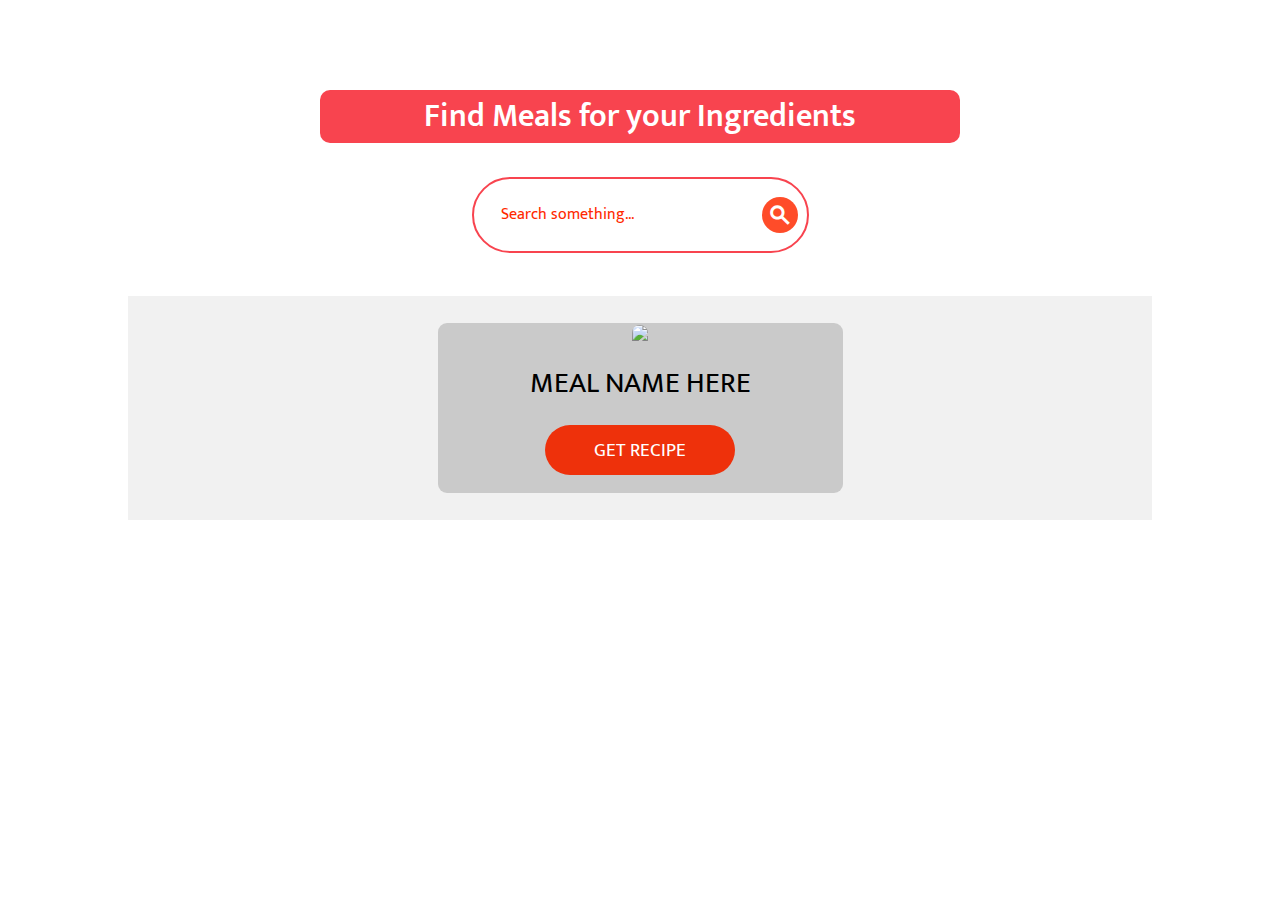
==== Food-API-Project/index.html @ c4d9f71c "first commit" ====
<!DOCTYPE html>
<html lang="en">
<head>
    <meta charset="UTF-8">
    <meta http-equiv="X-UA-Compatible" content="IE=edge">
    <meta name="viewport" content="width=device-width, initial-scale=1.0">
    <link rel="stylesheet" href="style.css">
    <title>Meal By Ingredient</title>
    <link rel="stylesheet" href="https://cdnjs.cloudflare.com/ajax/libs/font-awesome/6.1.1/css/all.min.css" integrity="sha512-KfkfwYDsLkIlwQp6LFnl8zNdLGxu9YAA1QvwINks4PhcElQSvqcyVLLD9aMhXd13uQjoXtEKNosOWaZqXgel0g==" crossorigin="anonymous" referrerpolicy="no-referrer" />
    <link rel="stylesheet" href="https://fonts.googleapis.com/css2?family=Material+Symbols+Outlined:opsz,wght,FILL,GRAD@20..48,100..700,0..1,-50..200" />
    <link rel="stylesheet" href="https://fonts.googleapis.com/css2?family=Material+Symbols+Outlined:opsz,wght,FILL,GRAD@40,500,1,200" />
    <link rel="icon" href="./imgs/boiling.svg">
</head>
<body>
<div class="container">
    <div class="heading">
        <p class="a">Find Meals for your Ingredients</p>

    </div>
    
    <div class="simpleBox">
        <div class="search-box">
            <input type="text" placeholder="Search something..." id="search-input">

            <a href="#" class="search-btn">
                <button type="submit" class="material-symbols-outlined" id="srch-btn">Search</button>
            </a>
        </div>
    </div>
</div>
<br>


<div class="container2">
  
  <div class="mealCard" data-id="52885">
    <div class="mealImg">
      <img src="https://images.unsplash.com/photo-1546069901-ba9599a7e63c?ixlib=rb-1.2.1&ixid=MnwxMjA3fDB8MHxwaG90by1wYWdlfHx8fGVufDB8fHx8&auto=format&fit=crop&w=580&q=80" id="mealCard-img"/>
    </div>
    <div class="mealName">MEAL NAME HERE</div>
    <div class="getRecipeBtn">
      <button type="button" class="getRecipe">GET RECIPE    
      </button>
    </div>
  </div>

</div>









<br><br><br>
    <script src="index.js"></script>
</body>
</html>
---- Food-API-Project/style.css ----
@import url('https://fonts.googleapis.com/css2?family=Mukta:wght@200;400;600;800&display=swap');


*{
    font-family: 'Mukta', sans-serif;
    box-sizing: border-box;
    margin: 0;
    padding: 0;
    user-select: none;
    accent-color: none;
}
body{
    display: flex;
    justify-content: center;
    align-items: center;
    flex-direction: column;
}
hr{
    width: 100%;
    height: 2px;
}
.hide{
    display: none;
}
.container{
    height: fit-content;
    width: 100%;
    display: flex;
    justify-content: center;
    align-items: center;
    flex-direction: column;
    color: white;
}
.container > .heading{
    font-size: 2rem;
    font-weight: 600;
    height: fit-content;
    width: 50%;
    background-color: #f8444f;
    text-align: center;
    margin: 10vh 0 2vh 0;
    border-radius: 10px;

}

/* SEARCH BOX STYLING */
.simpleBox{
    display: flex;
    height: 12vh;
    min-width: 50vw;
    max-width: 70vw;
    justify-content: center;
    align-items: center;
}
.search-box{
    display: flex;
    justify-content: center;
    align-items: center;
    max-height: fit-content;
    min-height: 8.5vh;
    cursor: pointer;
    border-radius: 50px;
    border: 2px solid #f8444f;
    background-color: rgb(255, 255, 255);
 
}
#search-input{
    outline: none;
    border: none;
    line-height: 6vh;
    float: left;
    font-size: 1em;
    transition: 0.8s ease;
    border-radius: 8px;
    background-color: #ffffff;    
    width: 90%;
    max-width: max-content;
    margin: 0 1vh 0 3vh;
}
#search-input::placeholder{
    color: #ff2a00;
}
.search-btn{
    cursor: pointer;
    display: flex;
    justify-content: center;
    align-items: center;
    text-decoration: none;
    padding: 6px;
    border-radius: 50%;
    background-color: #ff4c29;
    color: #fff;
    margin: 1vh 1vh 1vh 0;
    transition: 0.5s ease;
}
#srch-btn{
    cursor: pointer;
    color: #fff;
    border: none;
    background-color:#ff4c29;
}
.material-symbols-outlined {
  font-variation-settings:
  'FILL' 1,
  'wght' 500,
  'GRAD' 200,
  'opsz' 24
}
/* SEARCH BOX END */

.container2{
    padding: 3vh;
    display: grid;
    grid-template-columns: repeat(auto-fit, minmax(30vh, 45vh)) ;
    row-gap:10vh;
    column-gap: 15vh;
    justify-content: center;
    background: rgb(241, 241, 241);
    height: fit-content;
    width: 80vw;
}
/* mealcard STYLING */

.mealCard{
    background-color: rgb(144, 119, 173); 
    max-height: fit-content;
    display: flex;
    align-items: center;
    flex-direction: column;
    background: #cacaca;
    border-radius:1vh;
    transition: 200ms;
}
.mealCard:hover{
    scale: 1.01;
    background-color: rgb(214, 214, 214);
    box-shadow:5px 5px 17px #a5a5a5b2,
             -5px -5px 17px #e7e7e7;
}
#mealCard-img{
    width: 100%;
    border-radius: 1vh 1vh 0 0 ;
}
.mealName{
    font-size: 1.8rem;
    text-align: center;
    margin: 1vh;
}
.getRecipeBtn{
    display: block;
}
.getRecipe{
    font-size: 1.2rem;
    margin: 1vh 0 2vh 0;
    color: white;
    height: 50px;
    width: 190px;
    border: none;     
    border-radius: 5vh;
    background-color: #ee310b;
    cursor: pointer;
    transition: 300ms;
}
.getRecipe:hover{
    scale: 1.05;
    background-color: #ff2a00;
}

/* mealcard END */

/*====MEAL DETAILS==== */
.mealDetails{
    text-align: center;
    position: fixed;
    top: 50%;
    left: 50%;
    transform: translate(-50% , -50%);
    color: #fff;
    background-color: #f8444f;
    border-radius: 1rem;
    width: 90%;
    height: 90%;
    overflow-y: scroll;
    display: none;
    padding: 2rem;

}
.showRecipe{
    display: block;
}
.mealDetails::-webkit-scrollbar{
    width: 10px;
}
.mealDetails::-webkit-scrollbar-thumb{
    background: rgb(223, 26, 26);
    border-radius: 2rem;
}
.mealContent{
    margin: 2rem;
}
.closeButton{
    position: absolute;
    right: 2rem;
    top: 2rem;
    font-size: 1.8rem;
    background: #fff;
    border: none;
    width: 3vw;
    height: 3vw;
    border-radius: 50%;
    display: flex;
    justify-content: center;
    align-items: center;
    opacity: 0.9;

}
.recipeName{
    letter-spacing: 1px;
    padding-bottom: 1rem;
}
.recipeCategory{
    background: #fff;
    color: #ee310b;
    font-weight: 600;
    display: inline-block;
    padding: 0.5vh 1vh;
    border-radius: 1vh;
}
.recipeInstruction{
    padding: 1vh 0;
}
.mealDetails p:not(.recipeCategory){
    padding: 3.5vh 0;
}
.recipeMealImg img{
    width: 15vw;
    height: 15vw;
    border-radius: 50%;
    margin: 0 auto;
    display: block;
}
.recipeLink{
    margin: 3vh 0;
}
.recipeLink a{
    color: #fff;
    font-weight: 700;
    font-size: 1.2rem;
    transition: all 0.4s linear;
}
.recipeLink a:hover{
    opacity: 0.8;
}





@media screen and (min-width:768px){
    .mealDetails{
        width: 700px;
    }
}
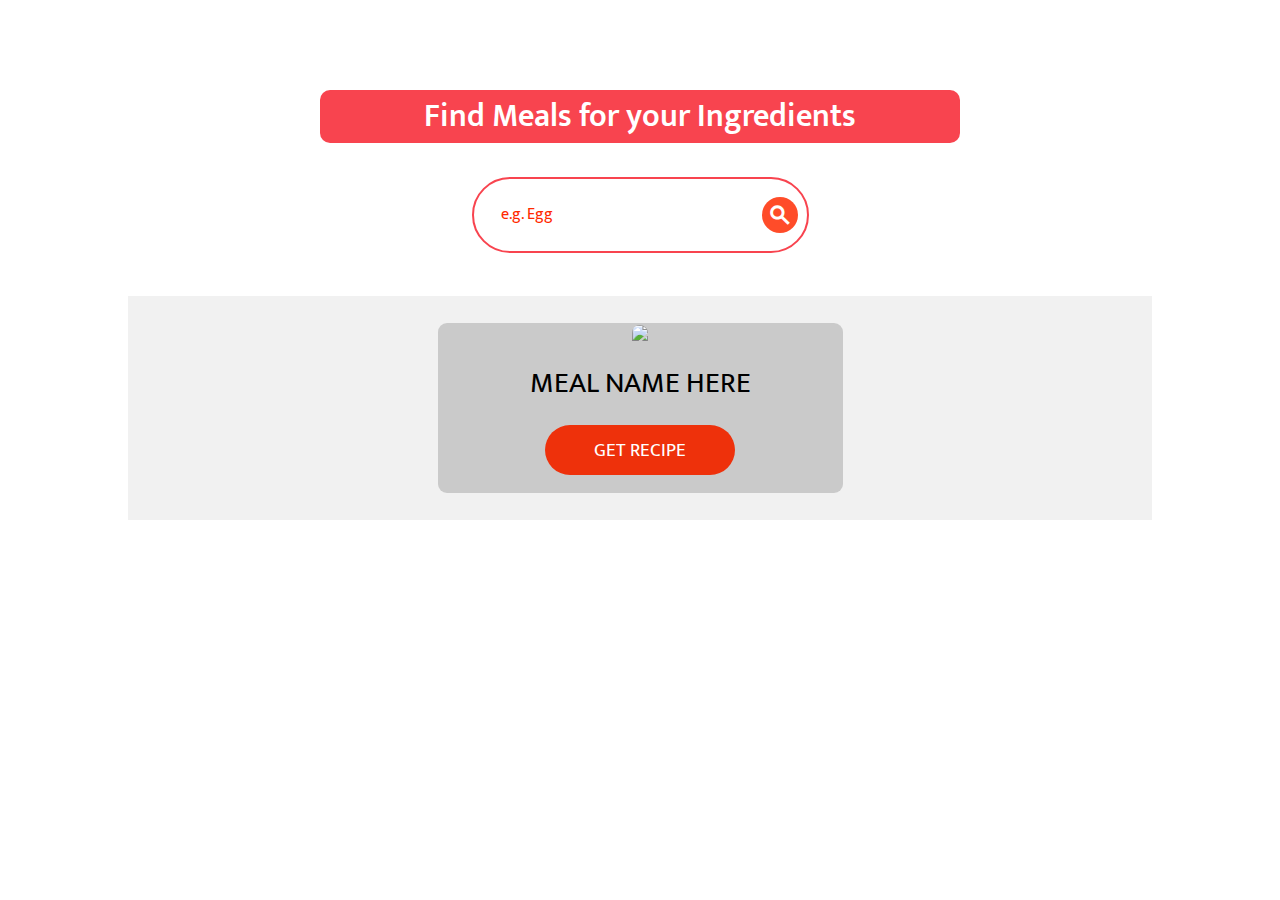
==== commit 3b78d58a: "Added a landing file" ====
--- a/Food-API-Project/index.html
+++ b/Food-API-Project/index.html
@@ -20,7 +20,7 @@
     
     <div class="simpleBox">
         <div class="search-box">
-            <input type="text" placeholder="Search something..." id="search-input">
+            <input type="text" placeholder="e.g. Egg" id="search-input">
 
             <a href="#" class="search-btn">
                 <button type="submit" class="material-symbols-outlined" id="srch-btn">Search</button>
